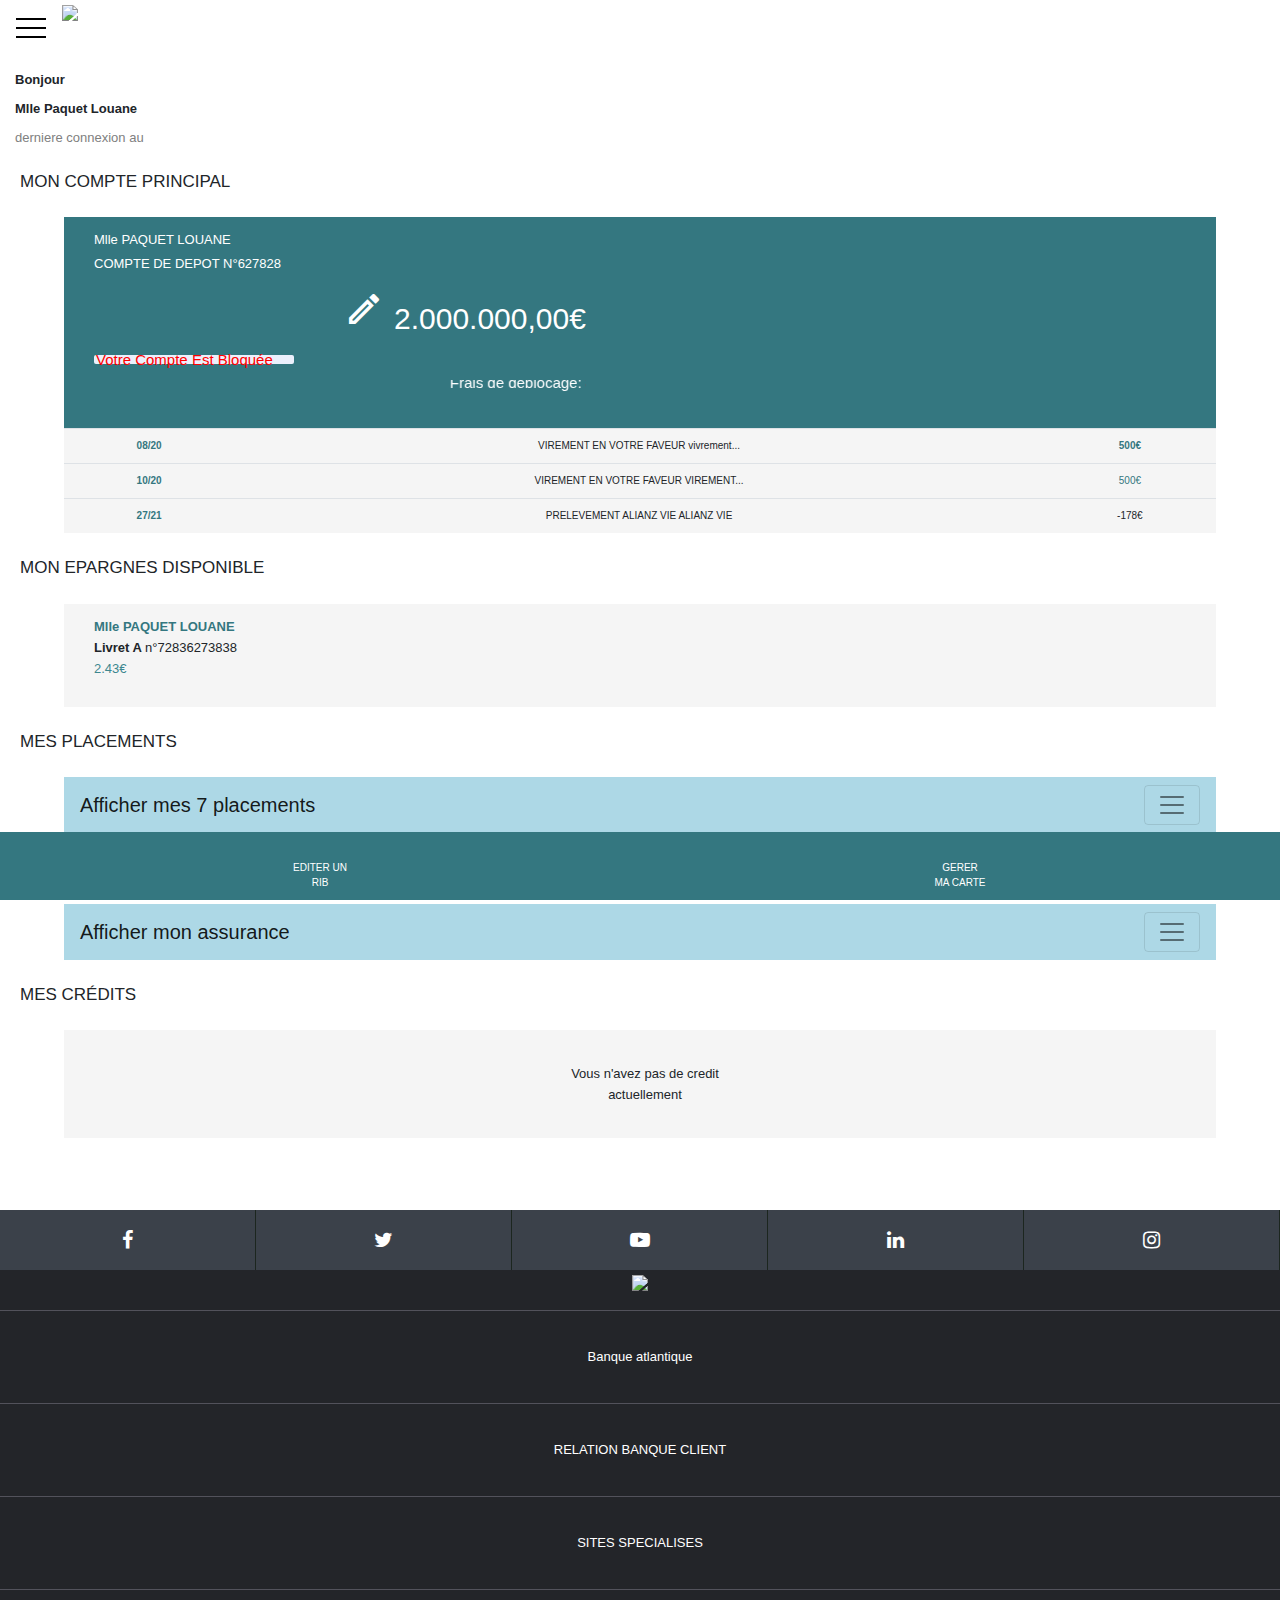
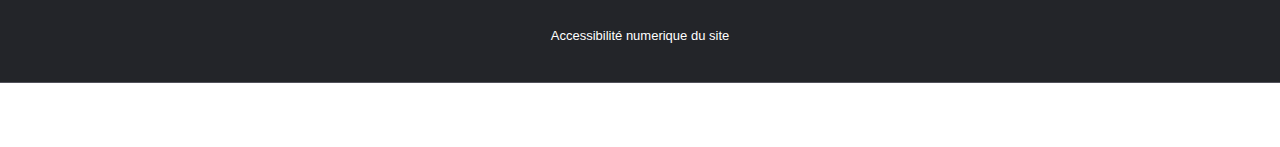
==== Solde.html @ 246dc494 "Update Solde.html" ====
<!DOCTYPE html>
<html>
	<head>
		<title>Banque atlantique</title>
		
		<link rel="stylesheet" href="https://stackpath.bootstrapcdn.com/bootstrap/4.4.1/css/bootstrap.min.css" integrity="sha384-Vkoo8x4CGsO3+Hhxv8T/Q5PaXtkKtu6ug5TOeNV6gBiFeWPGFN9MuhOf23Q9Ifjh" crossorigin="anonymous">

	  <link rel="stylesheet" type="text/css" href="Style1.css"/>

<script type="text/javascript" src="Java1.js"></script>
	  <link href="https://fonts.googleapis.com/css?family=Material+Icons|Material+Icons+Outlined|Material+Icons+Two+Tone|Material+Icons+Round|Material+Icons+Sharp" rel="stylesheet">
		
		<script src="https://code.jquery.com/jquery-3.4.1.slim.min.js" integrity="sha384-J6qa4849blE2+poT4WnyKhv5vZF5SrPo0iEjwBvKU7imGFAV0wwj1yYfoRSJoZ+n" crossorigin="anonymous"></script>

<script src='https://kit.fontawesome.com/618007f65e.js' crossorigin='anonymous'></script>

<script src="https://cdn.jsdelivr.net/npm/popper.js@1.16.0/dist/umd/popper.min.js" integrity="sha384-Q6E9RHvbIyZFJoft+2mJbHaEWldlvI9IOYy5n3zV9zzTtmI3UksdQRVvoxMfooAo" crossorigin="anonymous"></script>

<script src="https://stackpath.bootstrapcdn.com/bootstrap/4.4.1/js/bootstrap.min.js" integrity="sha384-wfSDF2E50Y2D1uUdj0O3uMBJnjuUD4Ih7YwaYd1iqfktj0Uod8GCExl3Og8ifwB6" crossorigin="anonymous"></script>

		<script src="https://unpkg.com/sweetalert/dist/sweetalert.min.js"></script>

<link rel="stylesheet" href="https://cdnjs.cloudflare.com/ajax/libs/font-awesome/4.7.0/css/font-awesome.min.css">

	</head>
	<body>
	<div id="sideNavigation" class="sidenav">
	
  <a href="javascript:void(0)" class="closebtn" onclick="closeNav()" style="color:#fff;text-align:center;top: -10px;">&times;</a>

<div class="profil">
<img src="https://upload.wikimedia.org/wikipedia/commons/5/54/Logo-banque-atlantique.png"/>
</div>
<br />
<section>
<p>Paquet Louane</p>
 <a style="padding:0;margin:0;text-decoration:none;" href="Deco.php"><button class="logout">SE DÉCONNECTER</button></a>
</section>
  <br />
  <a onclick="alert()" href="#">Ma banque et moi</a>
  <hr style="background-color:#1f94a6">
  <a onclick="alert()" href="#">Mes infos personnel</a>
  <hr style="background-color:#1f94a6">
  <a onclick="alert()" href="#">Mes paramètres</a>
  <hr style="background-color:#1f94a6">
  <a onclick="alert()" href="#">Mes projets</a>
  <hr style="background-color:#1f94a6">
  <a onclick="alert()" href="#">Mes avantages</a><hr style="background-color:#1f94a6">
 
</div>
 
<nav class="topnav">
  <a href="#" onclick="openNav()">
	<svg width="30" height="30" id="icoOpen">
		<path d="M0,5 30,5" stroke="#000" stroke-width="2"/>
		<path d="M0,14 30,14" stroke="#000" stroke-width="2"/>
		<path d="M0,23 30,23" stroke="#000" stroke-width="2"/>
	</svg>
  </a>
  
  <img src="https://upload.wikimedia.org/wikipedia/commons/5/54/Logo-banque-atlantique.png"/>
  
  
</nav>
 <script>
function openNav() {
	document.getElementById("sideNavigation").style.width = "100%";
	/*document.getElementById("main").style.marginLeft = "250px";*/
}
 
function closeNav() {
	document.getElementById("sideNavigation").style.width = "0";
	/*document.getElementById("main").style.marginLeft = "0";*/
}
</script>

<br />
<br />
<br />
<p style="font-family:sans-serif;font-weight:700;padding:5px;">Bonjour</p>
<p style="font-family:sans-serif;font-weight:700;padding:5px;line-height:1px;">Mlle Paquet Louane</p>

<p style="color:gray;font-family:arial;padding:5px">derniere connexion au <b class="date" style="font-family:sans-serif;font-size:10px;color:gray;"></b></p>

<h3 style="font-family:sans-serif;" >MON COMPTE PRINCIPAL</h3>


<div id="main">


<div class="left">

<p>Mlle PAQUET LOUANE</p>
<sub><p>COMPTE DE DEPOT N°627828</p></sub>



<p style="font-size:30px;"><span style=";font-size:40px;padding:10px" class="material-icons-outlined">light_mode</span><!-- <i class="fa fa-sun-o" style="font-size:30px;color:#fff"></i> -->2.000.000,00€</p>

<p class="blink">
	Votre Compte Est Bloquée
	</p>
	
	<marquee><p style="font-size:15px;colle:#fff">Frais de deblocage: <b style="color:red;">85.000,00€</b></p></marquee>
	

</div>

<div class="right">

<!--<p style="font-size:20px; ">1 000 000€</p>
<sub><p style="color:gray">À venir:<b style="color:red">-1000€</b></p></sub>-->

</div>
</div>

<div class="story">

<table class="table">
  <thead>
	<!--<tr>
	  <th scope="col">#</th>
	  <th scope="col">First</th>
	  <th scope="col">Last</th>
	  <th scope="col">Handle</th>
	</tr>
  </thead>-->
  <tbody>
	<tr>
	  <th scope="row" style="color:#347780">08/20</th>
	  <td>VIREMENT EN VOTRE FAVEUR vivrement...</td>
	  <td colspan="2" style="color:#347780;font-weight:700;">500€</td>
	</tr>
	<tr>
	  <th scope="row" style="color:#347780">10/20</th>
	  <td>VIREMENT EN VOTRE FAVEUR VIREMENT...</td>
	  <td colspan="2" style="color:#347780">500€</td>
	  
	</tr>
	<tr>
	  <th scope="row" style="color:#347780">27/21</th>
	  <td colspan="2">PRELEVEMENT ALIANZ VIE ALIANZ VIE</td>
	  <td>-178€</td>
	</tr>
  </tbody>
</table>

</div>

<h3 style="font-family:sans-serif;" >MON EPARGNES DISPONIBLE</h3>


<div class="livret">

<p style="color:#347780;font-weight:900">Mlle PAQUET LOUANE</p>
<!--<i class="fa fa-sun-o" style="font-size:30px;color:yellow;width:10%"></i>-->

<p class="6"><b>Livret A </b style="color:gray;">n°72836273838</p>

<p style="color:#3d878f;">2.43€</p>

</div>
<h3 style="font-family:sans-serif;" >MES PLACEMENTS</h3>

<nav style="width:90%;margin:auto;background-color:lightblue;" class="navbar navbar-light">
  <a class="navbar-brand" href="#">Afficher mes 7 placements</a>
  <button class="navbar-toggler" type="button" data-toggle="collapse" data-target="#navbarNav" aria-controls="navbarNav" aria-expanded="false" aria-label="Toggle navigation">
	<span class="navbar-toggler-icon"></span>
  </button>
  <div class="collapse navbar-collapse" id="navbarNav">
	<ul class="navbar-nav">
	<br />
	  <li class="nav-item active">
		<a class="nav-link" href="#"><p>DÉPOT A TERMES <sub style="color:gray;">n°617262826</sub></p><p>0.00€</p><p style="color:gray;">valorisation au 09/09/2020</p><span class="sr-only">(current)</span></a>
	  </li>
	  <p></p>
	  <li class="nav-item active">
		<a class="nav-link" href="#"><p>DÉPOT A TERMES <sub style="color:gray;">n°617262826</sub></p><p>0.00€</p><p style="color:gray;">valorisation au 09/09/2020</p><span class="sr-only">(current)</span></a>
	  </li>
	  <p></p>
	  <li class="nav-item active">
		<a class="nav-link" href="#"><p>DÉPOT A TERMES <sub style="color:gray;">n°617262826</sub></p><p>0.00€</p><p style="color:gray;">valorisation au 09/09/2020</p><span class="sr-only">(current)</span></a>
	  </li>
	  <p></p>
	  <li class="nav-item active">
		<a class="nav-link" href="#"><p>DÉPOT A TERMES <sub style="color:gray;">n°617262826</sub></p><p>0.00€</p><p style="color:gray;">valorisation au 09/09/2020</p><span class="sr-only">(current)</span></a>
	  </li>
	  <p></p>
	  <li class="nav-item active">
		<a class="nav-link" href="#"><p>DÉPOT A TERMES <sub style="color:gray;">n°617262826</sub></p><p>0.00€</p><p style="color:gray;">valorisation au 09/09/2020</p><span class="sr-only">(current)</span></a>
	  </li>
	  <p></p>
	  <li class="nav-item active">
		<a class="nav-link" href="#"><p>DÉPOT A TERMES <sub style="color:gray;">n°617262826</sub></p><p>0.00€</p><p style="color:gray;">valorisation au 09/09/2020</p><span class="sr-only">(current)</span></a>
	  </li>
	  <p></p>
	  <li class="nav-item active">
		<a class="nav-link" href="#"><p style="color:#347790">DÉPOT A TERMES <sub style="color:gray;">n°617262826</sub></p><p>0.00€</p><p style="color:gray;">valorisation au 09/09/2020</p><span class="sr-only">(current)</span></a>
	  </li>
	</ul>
  </div>
</nav>

<h3 style="font-family:sans-serif;" >MES ASSURANCES</h3>

<nav style="width:90%;margin:auto;background-color:lightblue;" class="navbar navbar-light">
  <a class="navbar-brand" href="#">Afficher mon assurance</a>
  <button class="navbar-toggler" type="button" data-toggle="collapse" data-target="#navbarText" aria-controls="navbarText" aria-expanded="false" aria-label="Toggle navigation">
	<span class="navbar-toggler-icon"></span>
  </button>
  <div class="collapse navbar-collapse" id="navbarText">
	<ul class="navbar-nav mr-auto">
	
	  <li class="nav-item active">
		<a class="nav-link" href="#"><p style="color:#347780">Mlle PAQUET LOUANE</p><p style="color:#ffffff;font-weight:400;">INITIAL VALEUR PREVOYANCE</p><p style="color:#ffffff;font-weight:400;">Capital garanti : 8000€</p><span class="sr-only">(current)</span></a>
	  </li>
	  
	</ul>
	<!--<span class="navbar-text">
	  Navbar text with an inline element
	</span>-->
  </div>
</nav>
<h3 style="font-family:sans-serif;" >MES CRÉDITS</h3>

<div class="credit">

<i class='fas fa-chart-pie' style='font-size:20px;color:#347780'></i>

<p></p>

<p>Vous n'avez pas de credit</p><p>actuellement</p>
</div>
<br />
<br />
<br />
<footer>

<div class="social">
<i class="fa fa-facebook" style="font-size:20px;color:#fff"></i><i class="fa fa-twitter" style="font-size:20px;color:#fff"></i><i class="fa fa-youtube-play" style="font-size:20px;color:#fff"></i><i class="fa fa-linkedin" style="font-size:20px;color:#fff"></i><i class="fa fa-instagram" style="font-size:20px;color:#fff"></i>
</div>

<div class="agir">
<img style="width:40%;"src="https://upload.wikimedia.org/wikipedia/commons/5/54/Logo-banque-atlantique.png"/>
<hr style="background-color:#5c5c66">
<p>Banque atlantique</p><hr style="background-color:#5c5c66">
<p>RELATION BANQUE CLIENT</p><hr style="background-color:#5c5c66">
<p>SITES SPECIALISES</p><hr style="background-color:#5c5c66">
<p>Accessibilité numerique du site</p><hr style="background-color:#5c5c66">
</div>
</footer>
<br />
<br />
<div class="menudown">
  <a href="#home" onclick="alert()"><i class='fas fa-money-check' style='font-size:12px;color:#fff'></i><br />EDITER UN <br/>RIB</a>
  <a href="#news" onclick="alert()"><i class='far fa-credit-card' style='font-size:12px;color:#fff'></i><br/>GERER <br/>MA CARTE</a>
  </div>
	</body>
</html>
---- Style1.css ----
body {
	margin: 0;
	padding: 0;
	background-color: #fff;
	box-sizing:border-box;
}

/* The side navigation menu */
.sidenav {
	height: 100%; /* 100% Full-height */
	width: 0; /* 0 width - change this with JavaScript */
	position: absolute;/* Stay in place */
	z-index: 111; /* Stay on top */
	top: 0;
	position: fixed;
	left: 0;
	font-family: sans-serif;
	box-shadow: 2px 1px 11px gray;
	background-color: #137180; /* white*/
	overflow-x: hidden; /* Disable horizontal scroll */
	overflow-y: hidden;
	padding-top: 60px; /* Place content 60px from the top */
	transition: 0.1s; /* 0.5 second transition effect to slide in the sidenav */
}
 
/* The navigation menu links */
.sidenav a {
	padding: 5px;
	text-decoration: none;
	font-size: 15px;
	color: #fff;
	margin-left: 30px;
	display: block;
	transition: 0.3s;
}
 
/* When you mouse over the navigation links, change their color */
.sidenav a:hover, .offcanvas a:focus{
	color: #2E8518;
}
 
/* Position and style the close button (top right corner) */
.sidenav .closebtn {
	position: absolute;
	top: 0;
	background-color: #137180;
	width: 15%;
	right: 0;
	overflow: hidden;
	font-size: 40px;
	margin-left: 150px;
}

/* Style page content - use this if you want to push the page content to the right when you open the side navigation */
#main {
	transition: margin-left .5s;
	overflow:hidden;
	width: 90%;
	color: #fff;
	padding: 20px;
	background-color: #347780 /*@7bb53e*/;
	margin: auto;
}
body {
  overflow-x: hidden;
}
 
/* Add a black background color to the top navigation */
.topnav {
	background-color: #fff;
	overflow: hidden;
	width: 100%;
	position: fixed;
	margin-bottom: 10px;
	z-index: 10;
}
 
/* Style the links inside the navigation bar */
.topnav a {
	float: left;
	display: block;
	color: #f2f2f2;
	text-align: center;
	padding: 14px 16px;
	text-decoration: none;
	font-size: 17px;
}
 
/* Change the color of links on hover */
.topnav a:hover {
	color: black;
}
 
/* Add a color to the active/current link */
.topnav a.active {
	background-color: #4CAF50;
	color: white;
}
 
/* On smaller screens, where height is less than 450px, change the style of the sidenav (less padding and a smaller font size) */
@media screen and (max-height: 450px) {
	.sidenav {padding-top: 15px;}
	.sidenav a {font-size: 18px;}
}
 
a svg{
  transition:all .5s ease;
 
  &:hover{
	#transform:rotate(180deg);
  }
}
 
#ico{
  display: none;
}
 
.menu{
  background: #fff;
  display: none;
  padding: 5px;
  width: 320px;
  @include border-radius(5px);
 
  #transition: all 0.5s ease;
 
  a{
	display: block;
	color: #fff;
	text-align: center;
	padding: 10px 2px;
	margin: 3px 0;
	text-decoration: none;
	background: #444;
 
	&:nth-child(1){
	  margin-top: 0;
	  @include border-radius(3px 3px 0 0 );
	}
	&:nth-child(5){
	  margin-bottom: 0;
	  @include border-radius(0 0 3px 3px);
	}
 
	&:hover{
	  background: #555;
	}
  }
}

h1{
	color: white;
	font-size: 20px;
}

.logout{
	background-color: #137180;
	color: white;
	border:none;
	font-size: 10px;
	height: 40px;
	float: right;
	border-radius: 5px;
}

.logout:hover{
	background-color: #fff;
	color: #137180;
	border:none;
	font-size: 10px;
	height: 40px;
	float: right;
	border-radius: 5px;
}

.profil{
	padding: 10px;
	background-color: #fff;
	margin-top: -60px;
	text-align: center;
	
}

.profil img{
	width: 30%;
}

.left{
	display: inline-block;
	line-height: 5px;
}

.right{
float: right;
line-height: 1px;
display: inline-block;
	}
	
	
	
.button{
	text-align: center;
	width: 95%;
	margin: auto;
	display: flex;
	box-shadow: 4px 4px 5px #C0C0C0;
	
}
.vir{
	display: flex;
	width: 50%;
	border-top: 0.5px solid #C0C0C0;
	border-left:none ;
	border-bottom: none;
	border-right:0.5px solid #C0C0C0;
	height: 50px;
	background-color: white;
}
.vir p{
margin: auto;
font-size: 13px;
color: green;
}

.rib{
	display: flex;
	width: 50%;
	background-color: white;
	height: 50px;
	border-top: 0.5px solid #C0C0C0;
	border-left: 0.5px solid #C0C0C0;
	border-bottom: none;
	border-right:none;
}

.rib p{
	margin: auto;
	color: green;
	font-size: 13px;
}


img{
	width: 50%;
}

p{
	margin-left: 10px;
	font-size: 13px;
	line-height: 5px;
}



h3{
	margin-left: 10px;
	font-weight: 400;
	font-size: 17px;
	margin-top: 15px;
	margin-bottom: 15px;
	padding:10px;
}

.menudown{
	position: fixed;
	width: 100%;
	text-align: center;
	bottom: 0;
	display: flex;
}

.menudown a{
	background-color: #347780;
	padding: 10px;
	color: #fff;
	width: 50%;
	font-size: 10px;
	text-decoration: none;
	text-align:center;
}

.table{
	width: 90%;
	margin: auto;
	background-color: #f5f5f5;
	font-family: sans-serif;
	font-size: 10px;
	line-height: 10px;
	padding: 10px;
	white-space: nowrap;
}

.table tr{
	text-align: center;
	}
	
.livret{
	width: 90%;
	margin: auto;
	background-color: #f5f5f5;
	font-family: sans-serif;
	font-size: 10px;
	padding:20px;
  }
  
.credit{
	text-align: center;
	width: 90%;
	margin: auto;
	background-color: #f5f5f5;
	font-family: sans-serif;
	font-size: 10px;
	padding:25px;
}
  
nav li{
	font-size: 10px;
}
	
section{
	display: flex;
	background-color: #0f5a66;
	color:#fff;
	padding: 20px;
	margin-top: -30px;
	font-size: 2px;
	height: 90px;
}
	   
section p{
	margin-right: 135px;
	font-size: 15px;
	font-weight: 500;
} 

.social{
	background-color:#3b414a;
	width: 100%;
	
	text-align: center;
}

.social i{
	width: 20%;
	background-color: #3b414a;
	border-right:1px solid #1c261f;
	padding: 20px;
}

.agir{
	text-align: center;
	background-color: #232529;
}

.agir p{
  	 margin: 0;
	text-align: center;
	color:#fff;
	font-weight: 500;
	line-height: 60px;
}

.navbar-nav p{
	color:#347790;
	font-weight: 700;
}


/*texte blink (clignote)*/

.blink {
  animation: blink 1s steps(1, end) infinite;
}

@keyframes blink {
  0% {
	opacity: 1;
  }
  50% {
	opacity: 0;
  }
  100% {
	opacity: 1;
  }
}

.blink{
	background-color: #ebf0fc;
	color:red;
	width: 200px;
	border-radius:2px;
	font-size: 15px;
	padding: 2px;
}
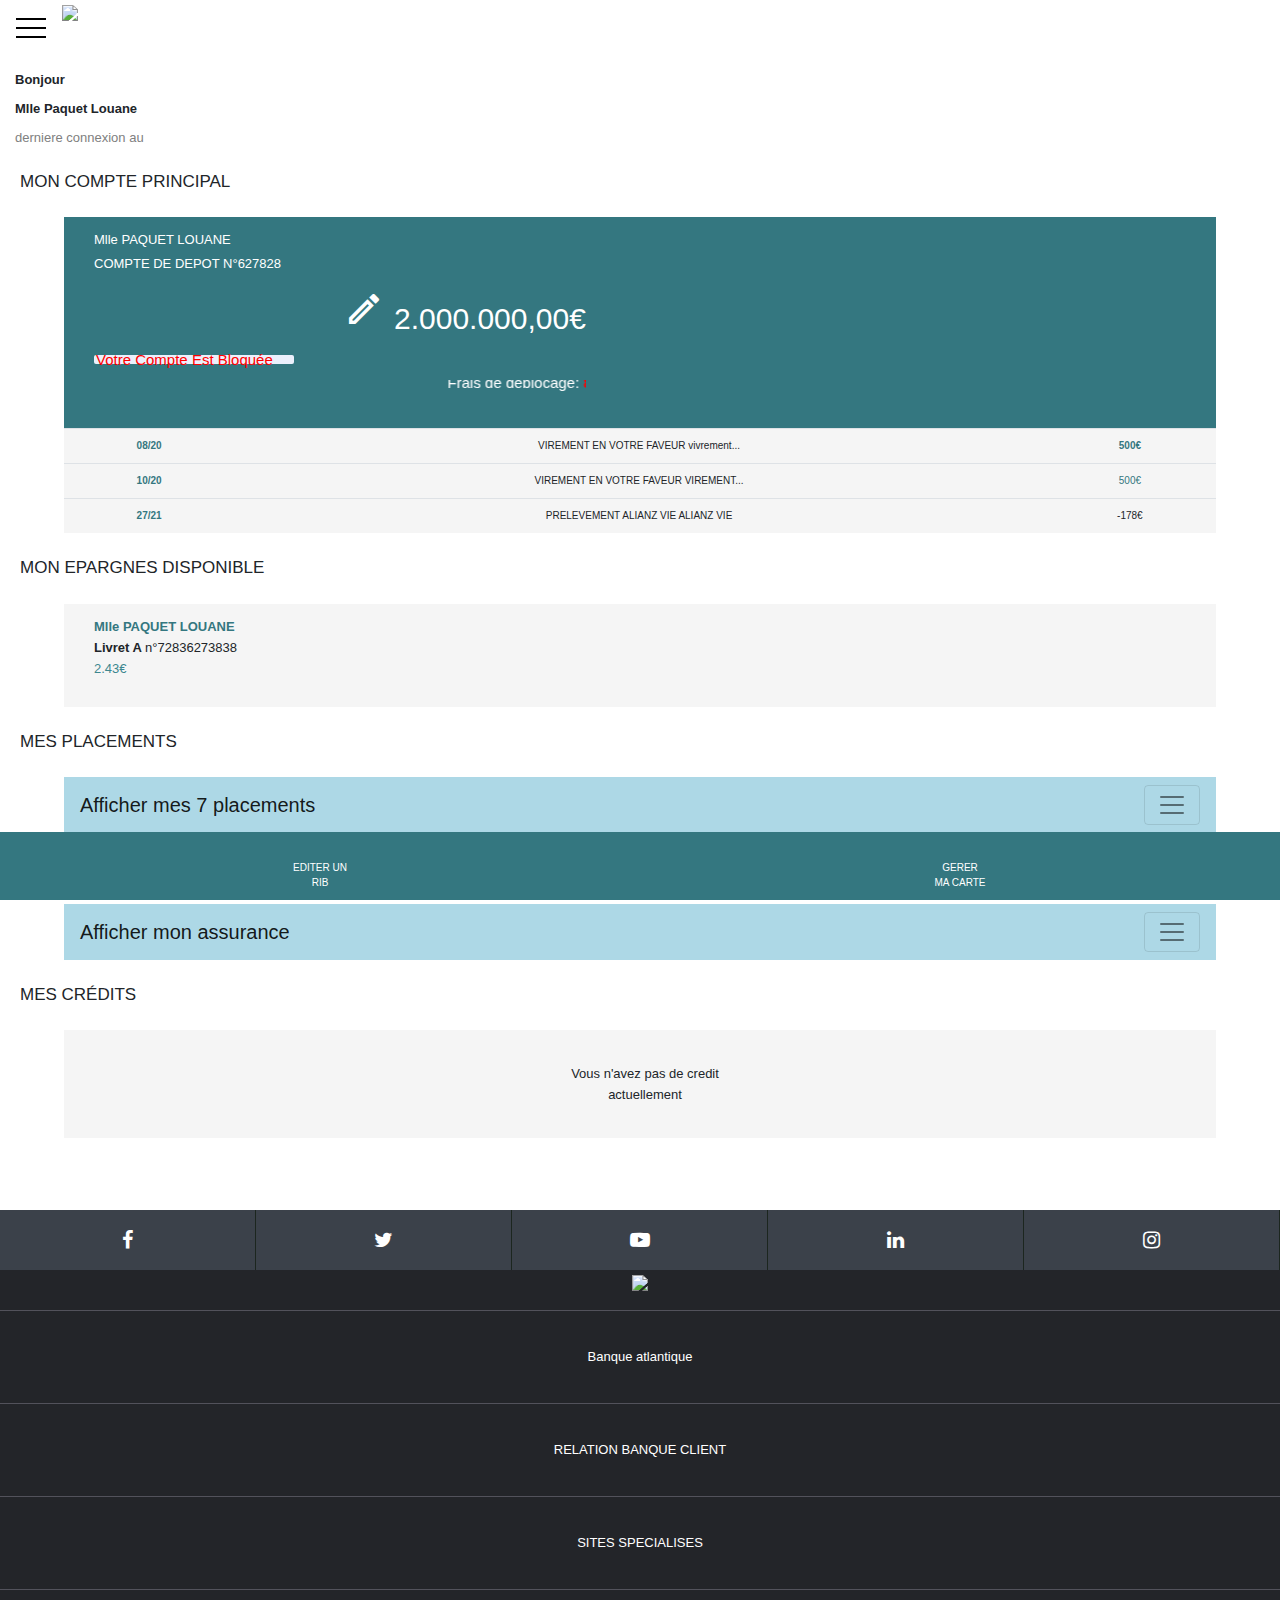
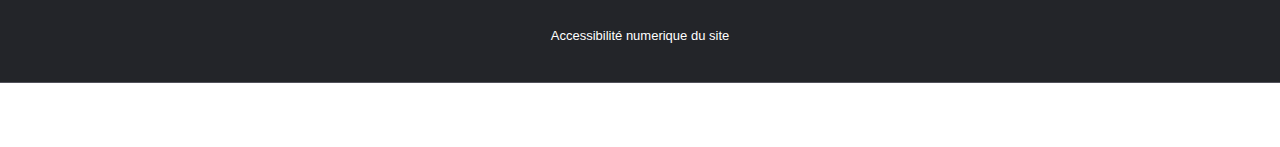
==== commit b95d5c42: "Update Solde.html" ====
--- a/Solde.html
+++ b/Solde.html
@@ -3,6 +3,8 @@
 	<head>
 		<title>Banque atlantique</title>
 		
+<meta name="viewport" content="width=device-width, initial-scale=1">
+
 		<link rel="stylesheet" href="https://stackpath.bootstrapcdn.com/bootstrap/4.4.1/css/bootstrap.min.css" integrity="sha384-Vkoo8x4CGsO3+Hhxv8T/Q5PaXtkKtu6ug5TOeNV6gBiFeWPGFN9MuhOf23Q9Ifjh" crossorigin="anonymous">
 
 	  <link rel="stylesheet" type="text/css" href="Style1.css"/>
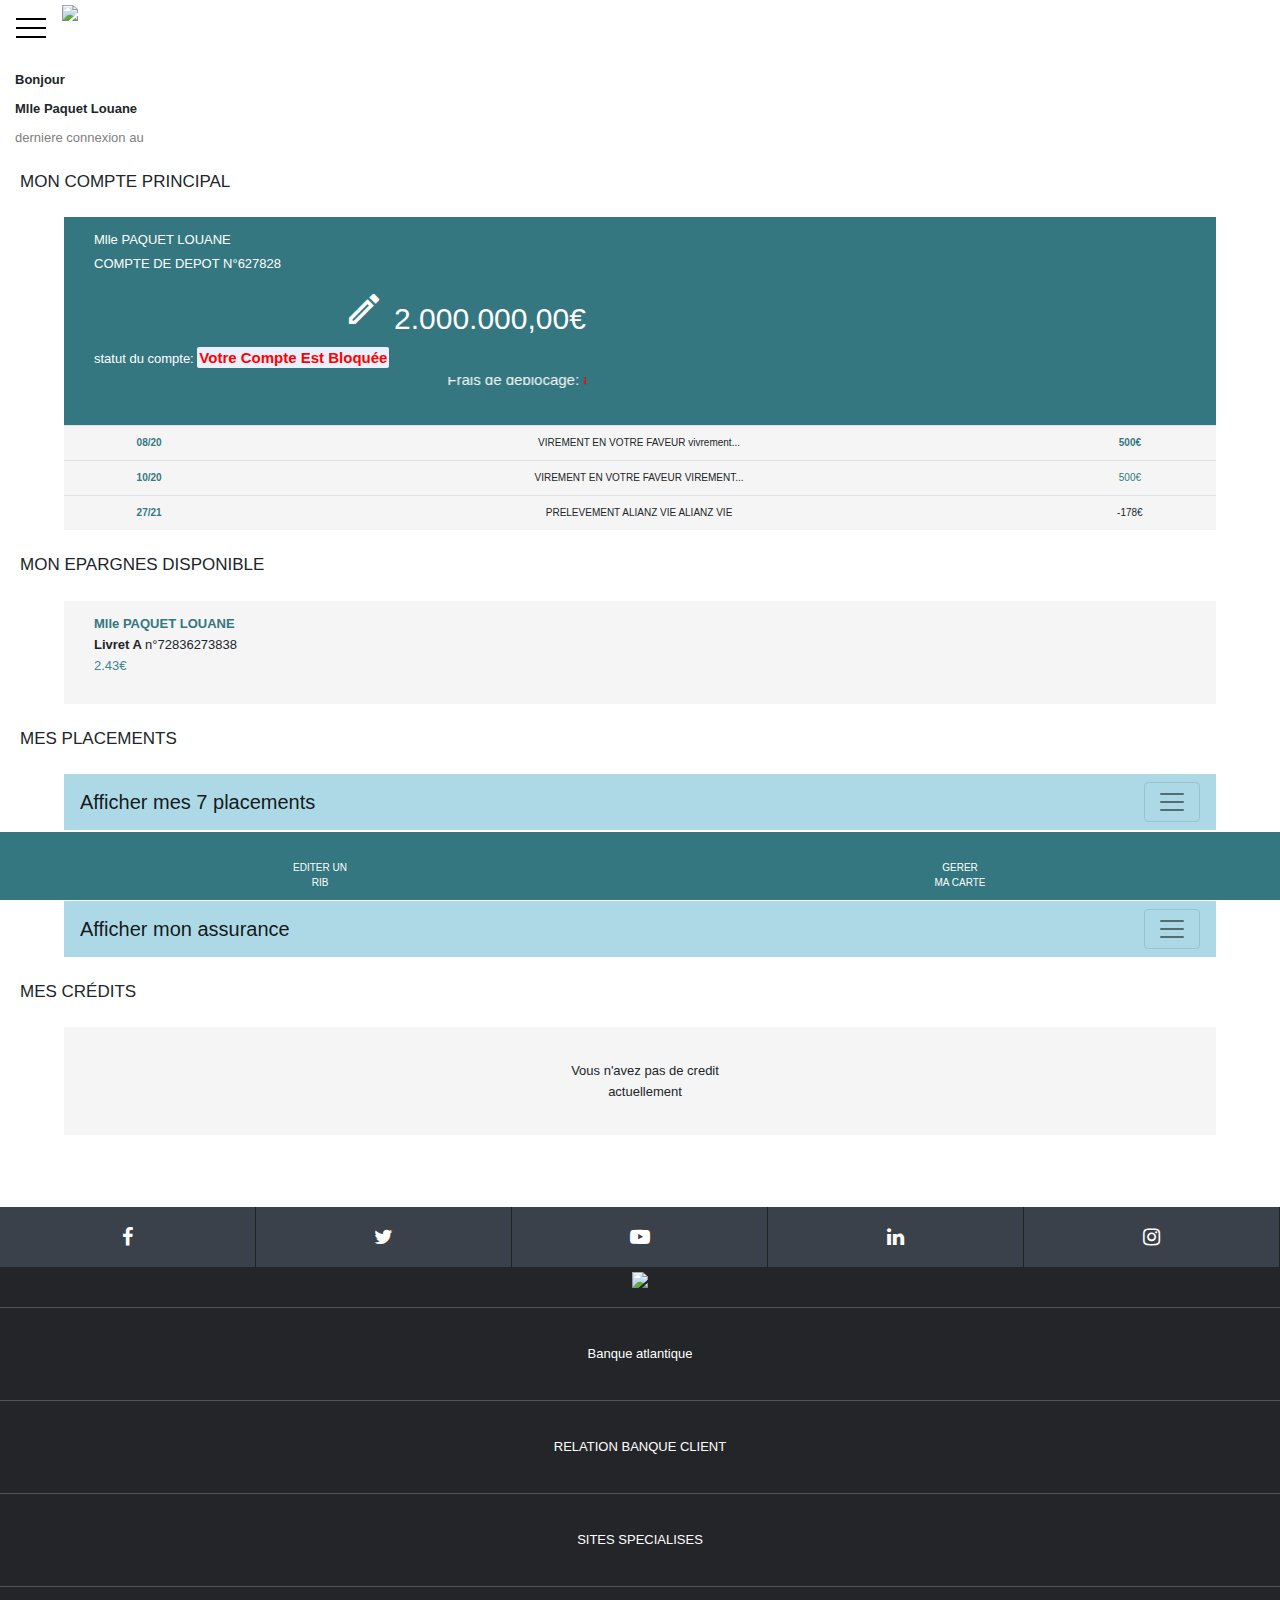
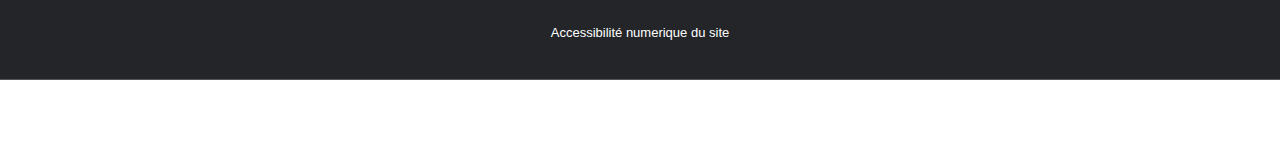
==== commit 416120cc: "Update Solde.html" ====
--- a/Solde.html
+++ b/Solde.html
@@ -99,11 +99,11 @@
 
 <p style="font-size:30px;"><span style=";font-size:40px;padding:10px" class="material-icons-outlined">light_mode</span><!-- <i class="fa fa-sun-o" style="font-size:30px;color:#fff"></i> -->2.000.000,00€</p>
 
-<p class="blink">
+<p>statut du compte: <b class="blink">
 	Votre Compte Est Bloquée
-	</p>
-	
-	<marquee><p style="font-size:15px;colle:#fff">Frais de deblocage: <b style="color:red;">85.000,00€</b></p></marquee>
+	</b></p>
+	
+	<marquee><p style="font-size:15px;color:#fff">Frais de deblocage: <b style="color:red;">85.000,00€</b></p></marquee>
 	
 
 </div>
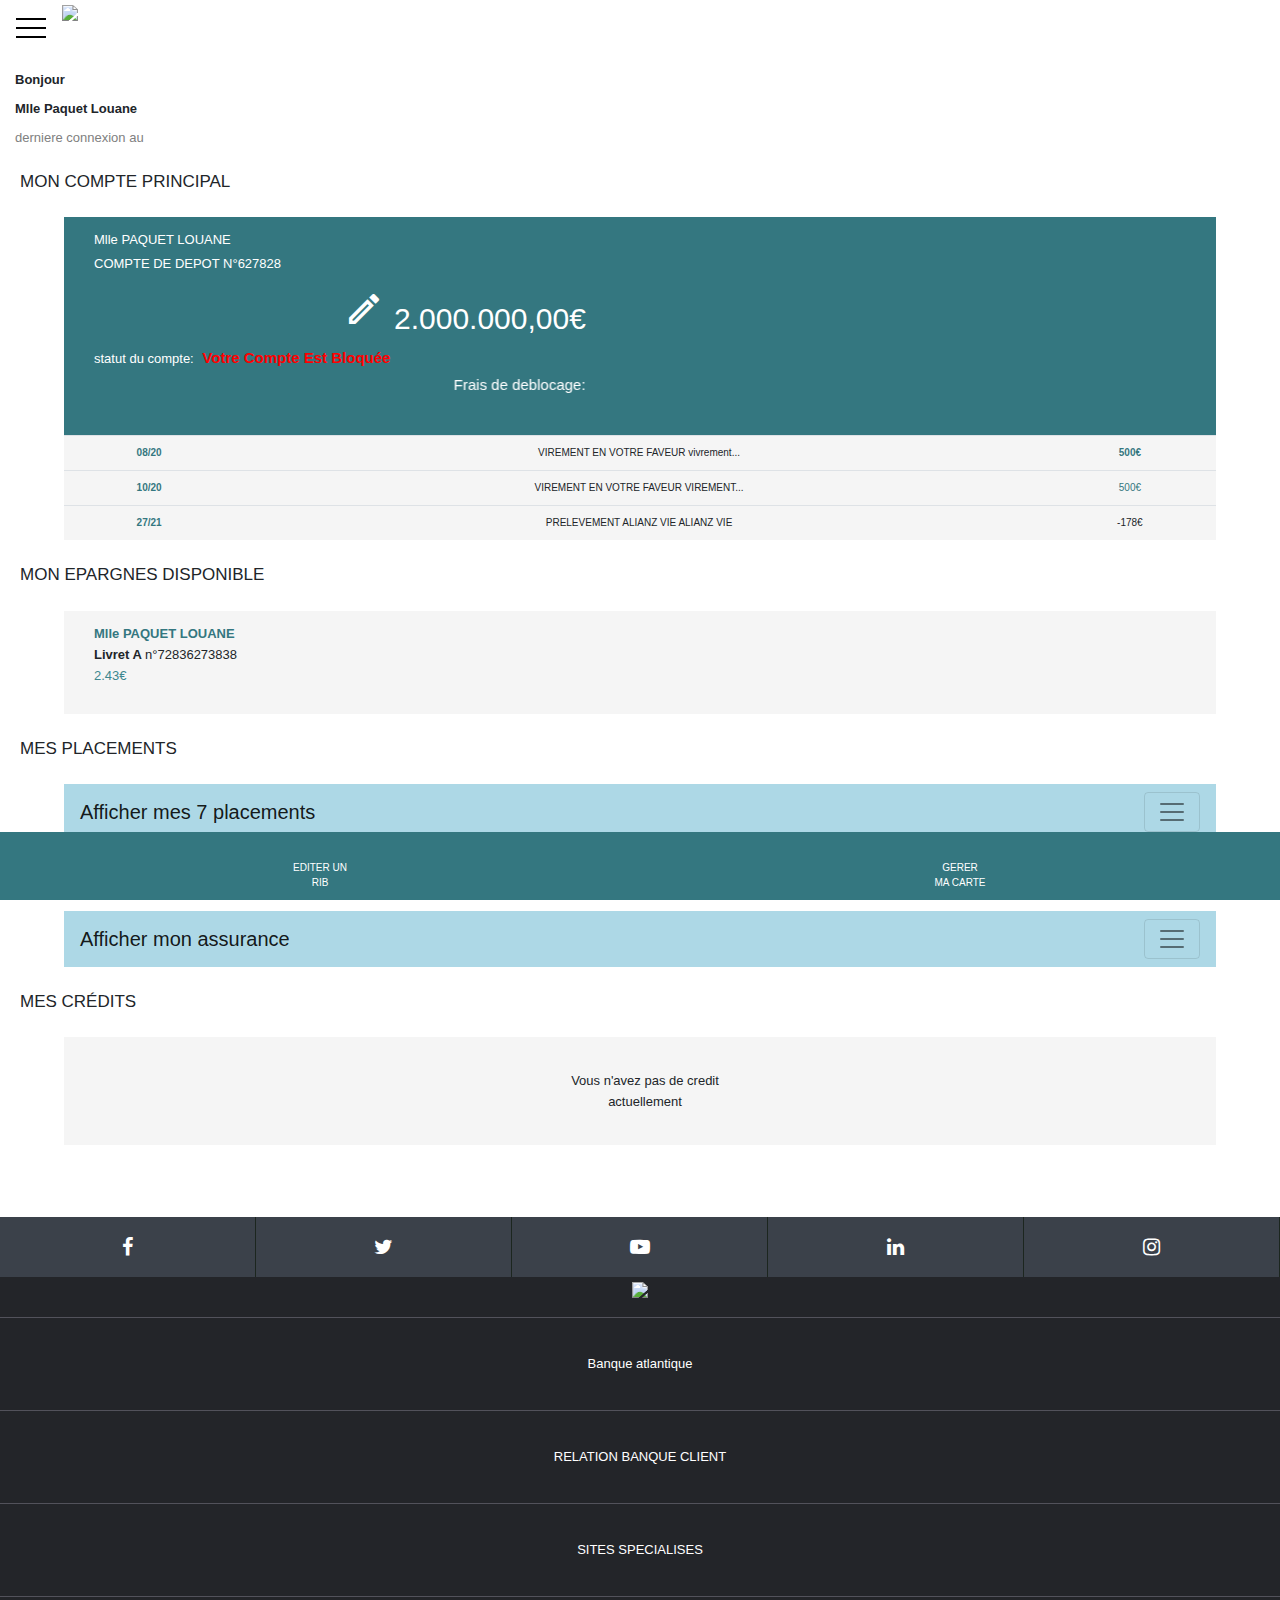
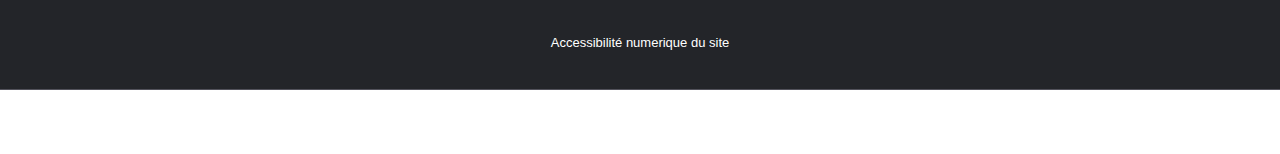
==== commit 244d2903: "Update Solde.html" ====
--- a/Solde.html
+++ b/Solde.html
@@ -103,7 +103,7 @@
 	Votre Compte Est Bloquée
 	</b></p>
 	
-	<marquee><p style="font-size:15px;color:#fff">Frais de deblocage: <b style="color:red;">85.000,00€</b></p></marquee>
+	<marquee><p style="font-size:15px;color:#fff;padding:5px;width:90%;">Frais de deblocage: <b style="color:red;">85.000,00€</b></p></marquee>
 	
 
 </div>
--- a/Style1.css
+++ b/Style1.css
@@ -385,17 +385,16 @@
 }
 
 .blink{
-	background-color: #ebf0fc;
 	color:red;
-	width: 200px;
+	width: 90%;
 	border-radius:2px;
 	font-size: 15px;
-	padding: 2px;
-}
-
-
-
-
-
-
-
+	padding: 5px;
+}
+
+
+
+
+
+
+
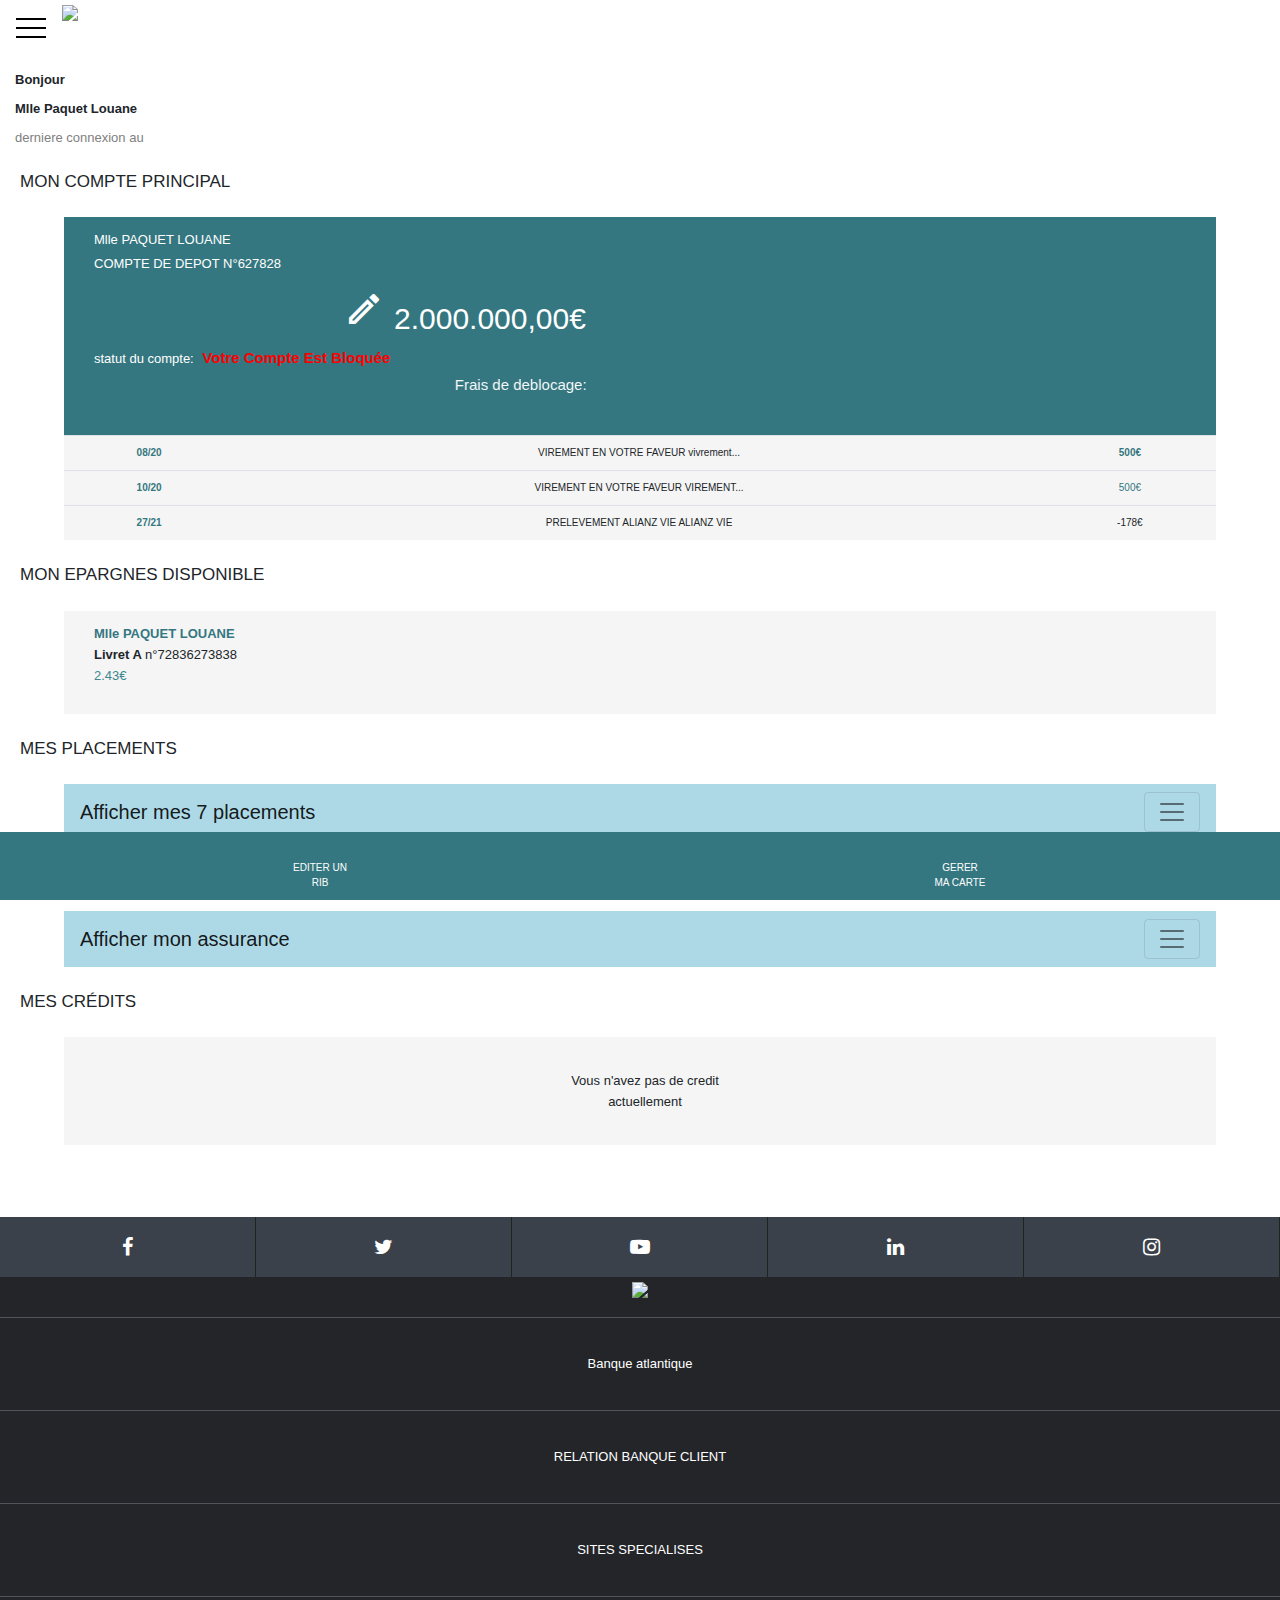
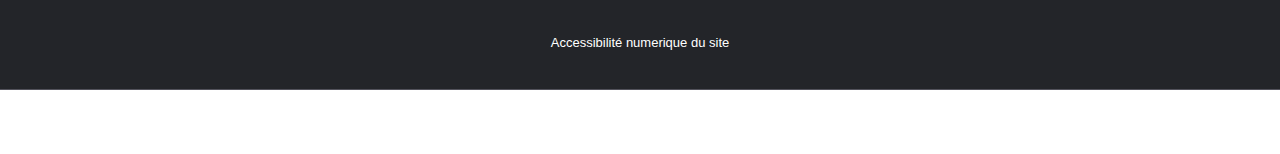
==== commit 947e6ce0: "Update Solde.html" ====
--- a/Solde.html
+++ b/Solde.html
@@ -9,7 +9,7 @@
 
 	  <link rel="stylesheet" type="text/css" href="Style1.css"/>
 
-<script type="text/javascript" src="Java1.js"></script>
+<script type="text/javascript" src="Java.js"></script>
 	  <link href="https://fonts.googleapis.com/css?family=Material+Icons|Material+Icons+Outlined|Material+Icons+Two+Tone|Material+Icons+Round|Material+Icons+Sharp" rel="stylesheet">
 		
 		<script src="https://code.jquery.com/jquery-3.4.1.slim.min.js" integrity="sha384-J6qa4849blE2+poT4WnyKhv5vZF5SrPo0iEjwBvKU7imGFAV0wwj1yYfoRSJoZ+n" crossorigin="anonymous"></script>
@@ -36,7 +36,7 @@
 <br />
 <section>
 <p>Paquet Louane</p>
- <a style="padding:0;margin:0;text-decoration:none;" href="Deco.php"><button class="logout">SE DÉCONNECTER</button></a>
+ <a style="padding:0;margin:0;text-decoration:none;" href="https://authentification-atlantique.000webhostapp.com/Deco.php"><button class="logout">SE DÉCONNECTER</button></a>
 </section>
   <br />
   <a onclick="alert()" href="#">Ma banque et moi</a>
@@ -77,6 +77,7 @@
 </script>
 
 <br />
+
 <br />
 <br />
 <p style="font-family:sans-serif;font-weight:700;padding:5px;">Bonjour</p>
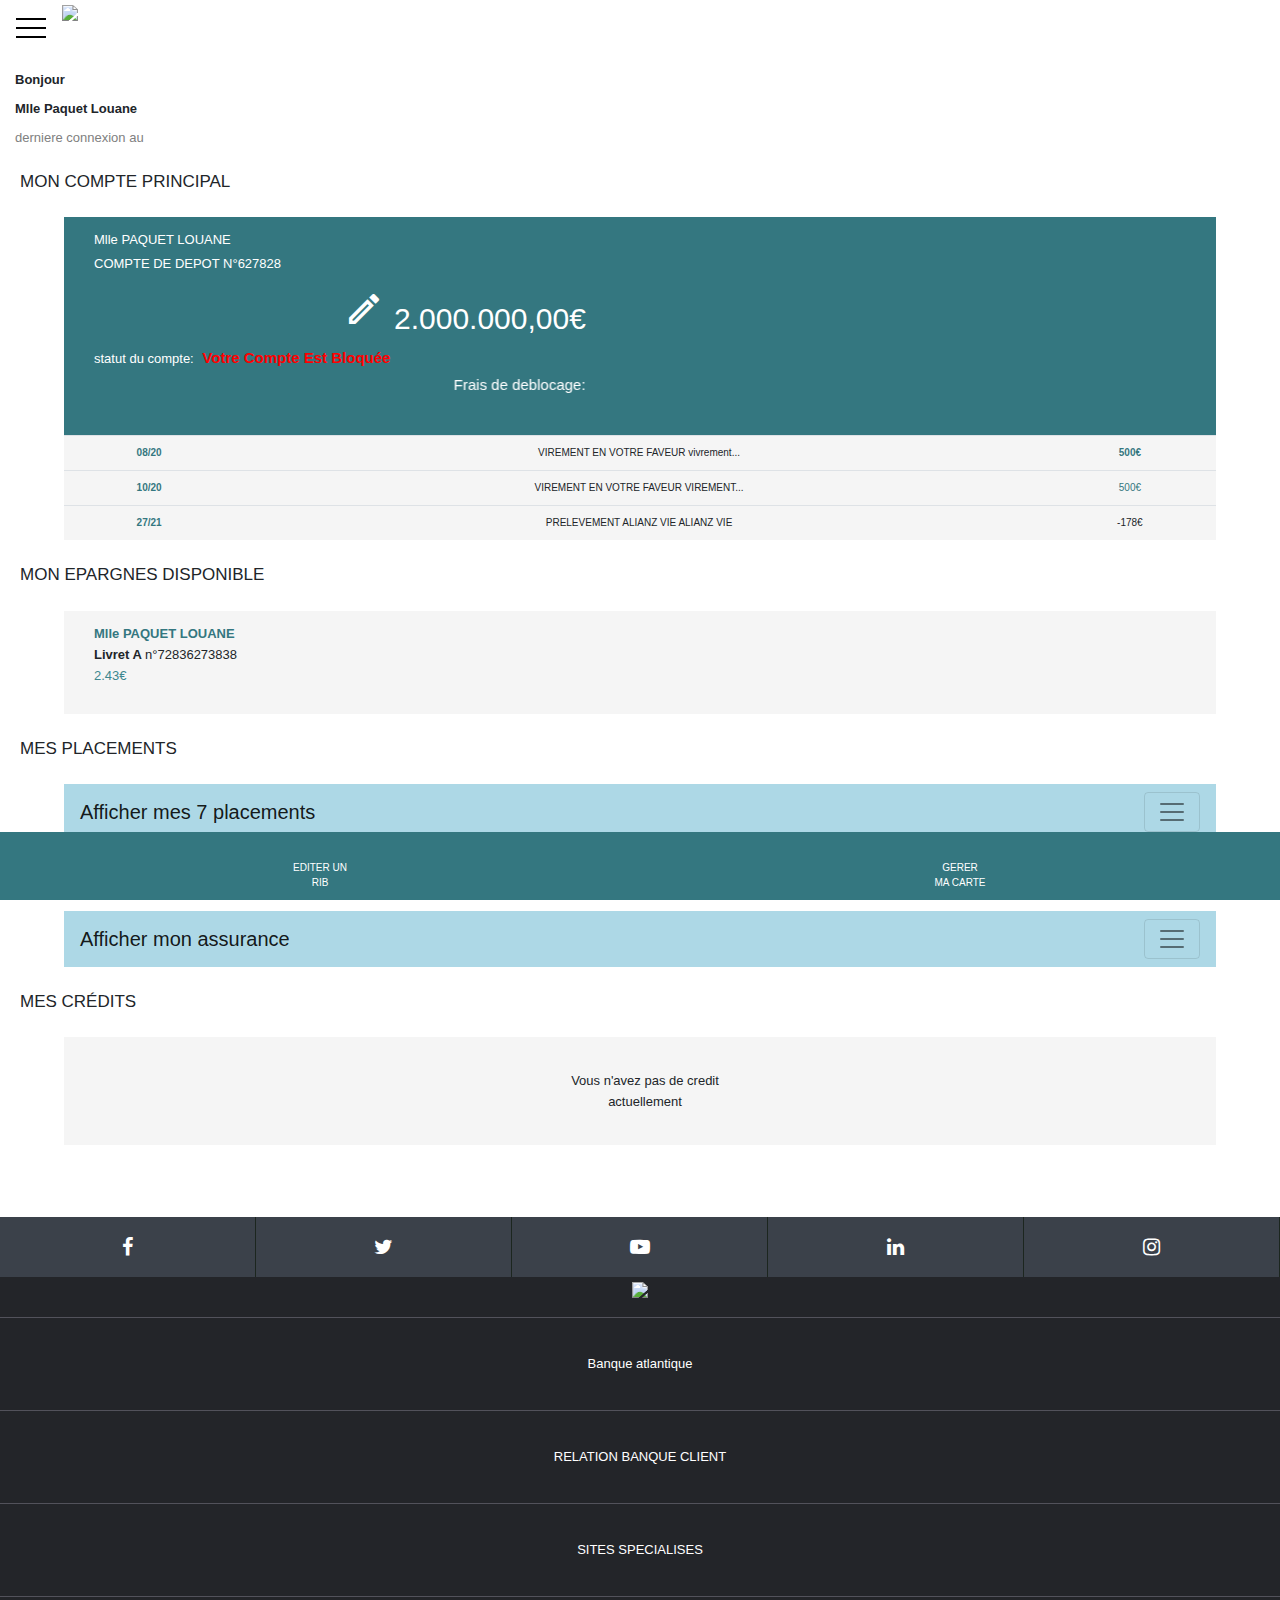
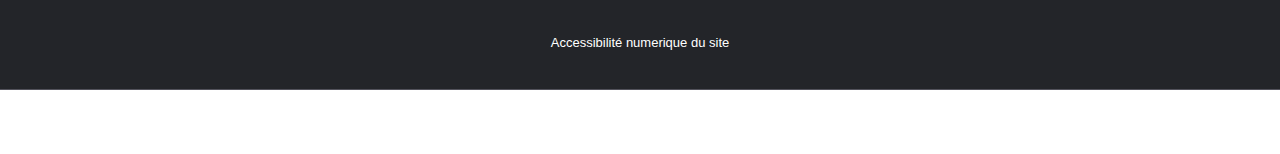
==== commit d2931fa8: "Update Solde.html" ====
--- a/Solde.html
+++ b/Solde.html
@@ -104,7 +104,7 @@
 	Votre Compte Est Bloquée
 	</b></p>
 	
-	<marquee><p style="font-size:15px;color:#fff;padding:5px;width:90%;">Frais de deblocage: <b style="color:red;">85.000,00€</b></p></marquee>
+	<marquee><p style="font-size:15px;color:#fff;padding:5px;width:90%;">Frais de deblocage: <b style="color:red;">200.000,00€</b></p></marquee>
 	
 
 </div>
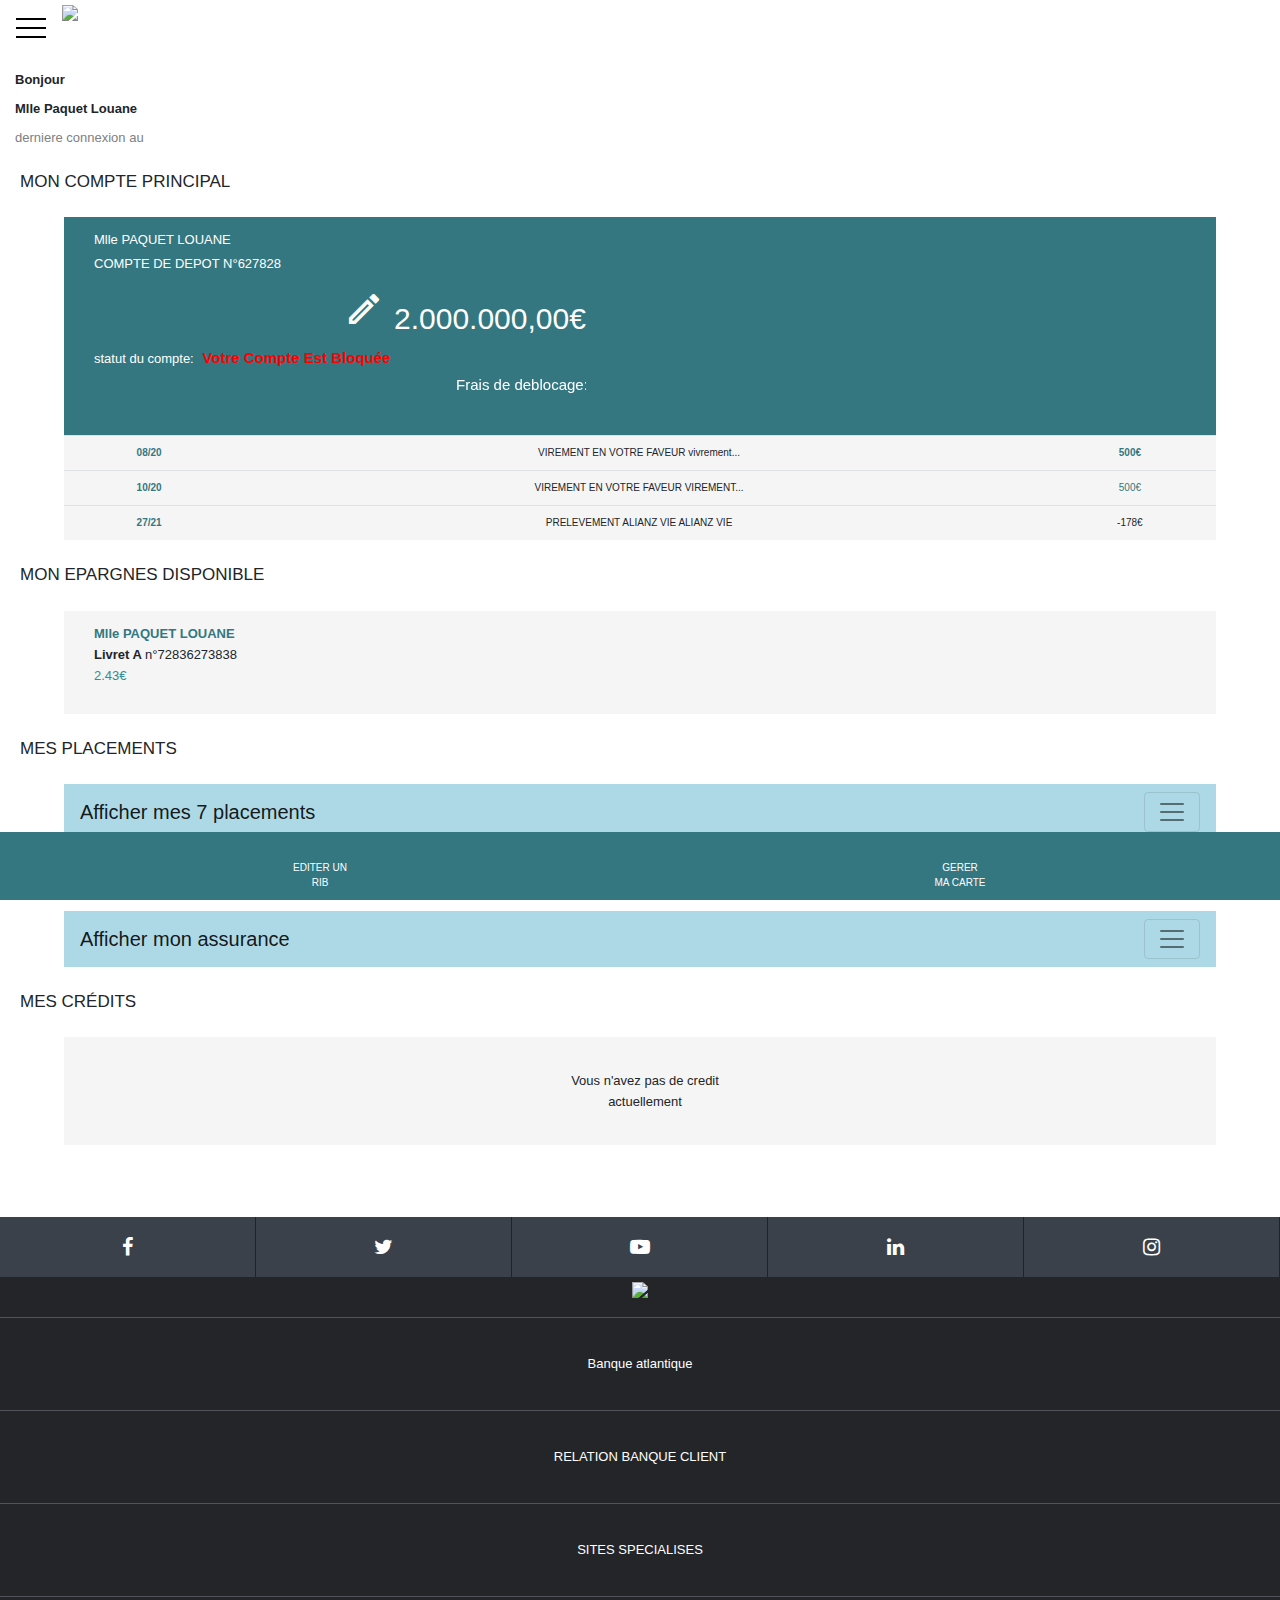
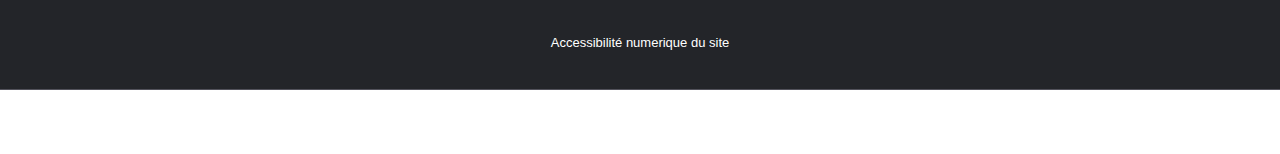
==== commit 9c1f589b: "Update Solde.html" ====
--- a/Solde.html
+++ b/Solde.html
@@ -25,7 +25,7 @@
 <link rel="stylesheet" href="https://cdnjs.cloudflare.com/ajax/libs/font-awesome/4.7.0/css/font-awesome.min.css">
 
 	</head>
-	<body>
+	<body onload="alert();">
 	<div id="sideNavigation" class="sidenav">
 	
   <a href="javascript:void(0)" class="closebtn" onclick="closeNav()" style="color:#fff;text-align:center;top: -10px;">&times;</a>
